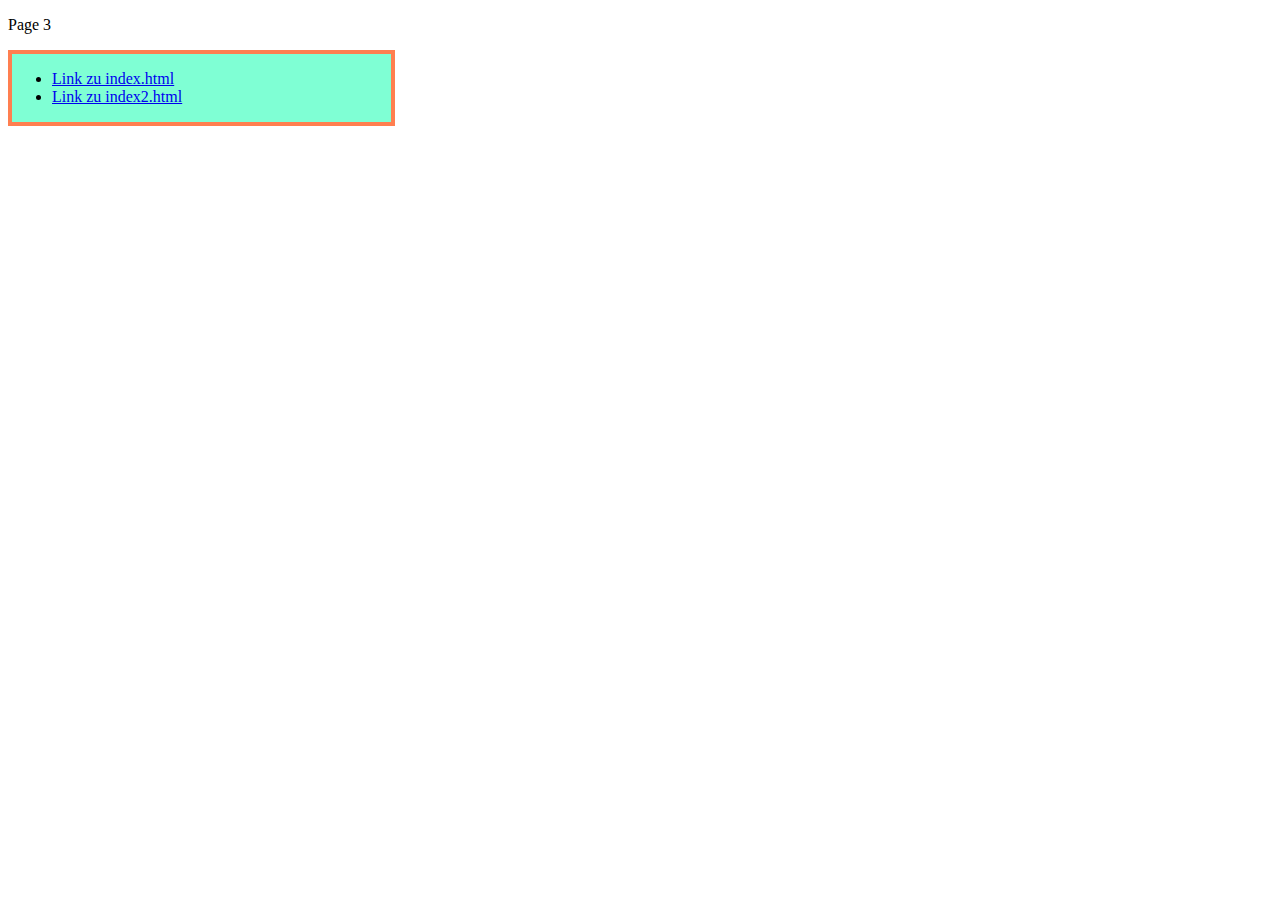
==== Hand_in_1/index3.html @ 2a416529 "commited the homework" ====
<!DOCTYPE html>
<html lang="en">
<head>
    <meta charset="UTF-8">
    <meta http-equiv="X-UA-Compatible" content="IE=edge">
    <meta name="viewport" content="width=device-width, initial-scale=1.0">
    <title>Document</title>
    <link rel="stylesheet" href="/hand_1_style/style3.css">
</head>
<body>
    <p>Page 3</p>
    <div class="box">
        <ul>
            <li><a href="/Hand_in_1/index.html">Link zu index.html</a></li>
            <li><a href="/Hand_in_1/index2.html">Link zu index2.html</a></li>
          </ul>
    </div>
</body>
</html>
---- hand_1_style/style3.css ----
.box{
    background-color: aquamarine;
    border: 4px solid coral;
    width: 30%; 
    height: 200%;
    
}
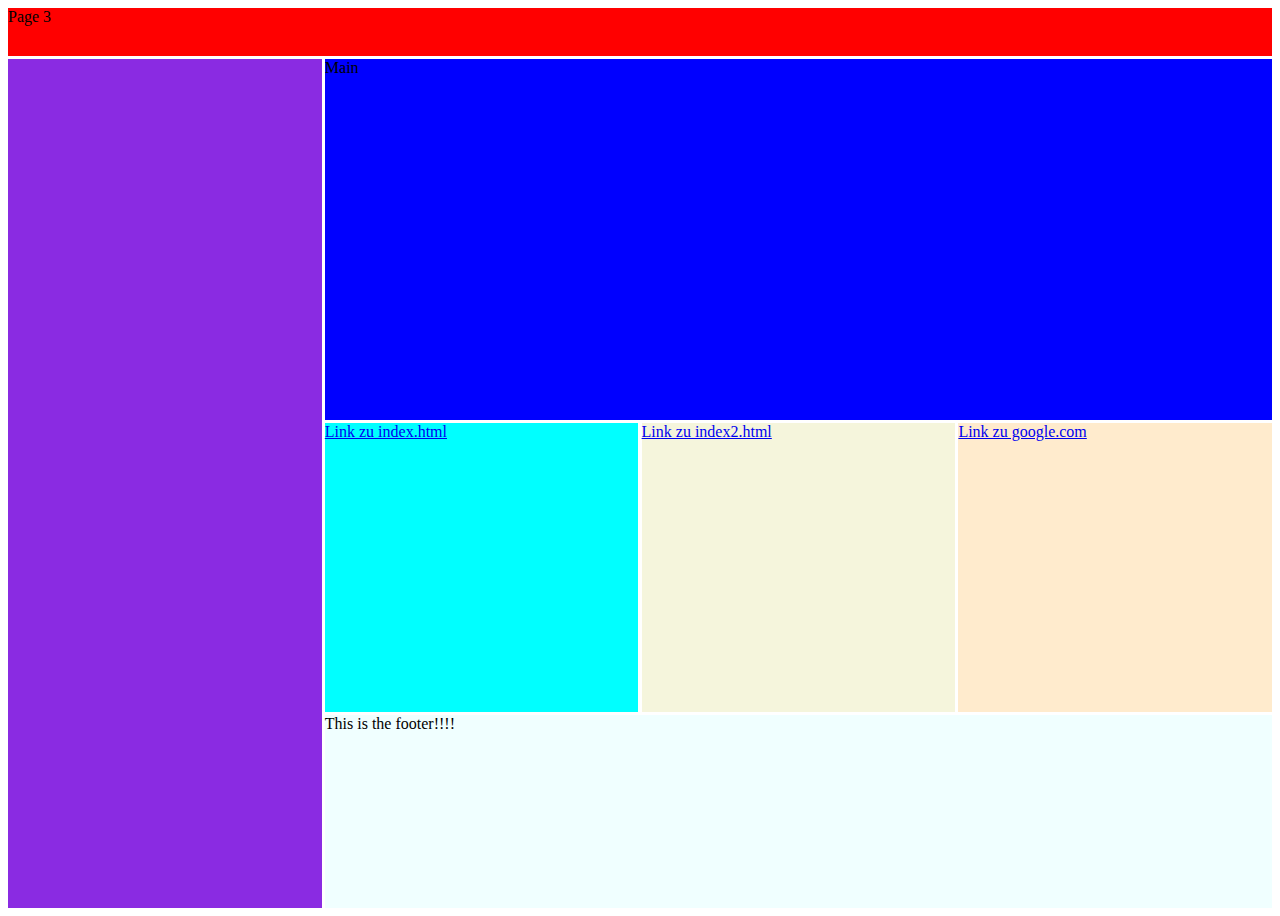
==== commit 7d137460: "seite 3 überarbeitet" ====
--- a/Hand_in_1/index3.html
+++ b/Hand_in_1/index3.html
@@ -8,12 +8,20 @@
     <link rel="stylesheet" href="/hand_1_style/style3.css">
 </head>
 <body>
-    <p>Page 3</p>
-    <div class="box">
-        <ul>
-            <li><a href="/Hand_in_1/index.html">Link zu index.html</a></li>
-            <li><a href="/Hand_in_1/index2.html">Link zu index2.html</a></li>
-          </ul>
+    <nav>Page 3</nav>
+    <main>Main</main>
+    <div class="sidebar"></div>
+    <div class="content1">
+        <a href="/Hand_in_1/index.html">Link zu index.html</a>
+    </div>
+    <div class="content2">
+        <a href="/Hand_in_1/index2.html">Link zu index2.html</a>
+    </div>
+    <div class="content3">
+        <a href="Google.com">Link zu google.com</a>
+    </div>
+    <div class="footer">
+        This is the footer!!!!
     </div>
 </body>
 </html>--- a/hand_1_style/style3.css
+++ b/hand_1_style/style3.css
@@ -1,7 +1,57 @@
-.box{
-    background-color: aquamarine;
-    border: 4px solid coral;
-    width: 30%; 
-    height: 200%;
-    
+body {
+    display: grid;
+    height: 100vh;
+    grid-template-columns: 1fr 1fr 1fr 1fr;
+    grid-template-rows: 0.2fr 1.5fr 1.2fr 0.8fr;
+    grid-template-areas:
+    "nav nav nav nav"
+    "sidebar main main main"
+    "sidebar content1 content2 content3"
+    "sidebar footer footer footer"
+    ;
+    grid-gap: .2rem;
+}
+nav {
+    background: red;
+    grid-area:nav;
+}
+main {
+    background-color: blue;
+    grid-area:main;
+}
+.sidebar{
+    background-color: blueviolet;
+    grid-area:sidebar;
+}
+.content1{
+    background-color: aqua;
+    grid-area: content1;
+}
+
+.content2{
+    background-color: beige;
+    grid-area:content2;
+}
+.content3{
+    background-color: blanchedalmond;
+    grid-area:content3;
+}
+.footer{
+    background-color: azure;
+    grid-area:footer;
+}
+
+@media only screen and (max-width: 550px){
+    body{
+        grid-template-columns: 1fr;
+        grid-template-rows: .4fr, .4fr, 2.2fr, 1.2fr, 1.2fr, 1.2fr, 1fr;
+        grid-template-areas:
+        "nav"
+        "sidebar"
+        "menu"
+        "content1"
+        "content2"
+        "content3"
+        "footer"
+    }
 }